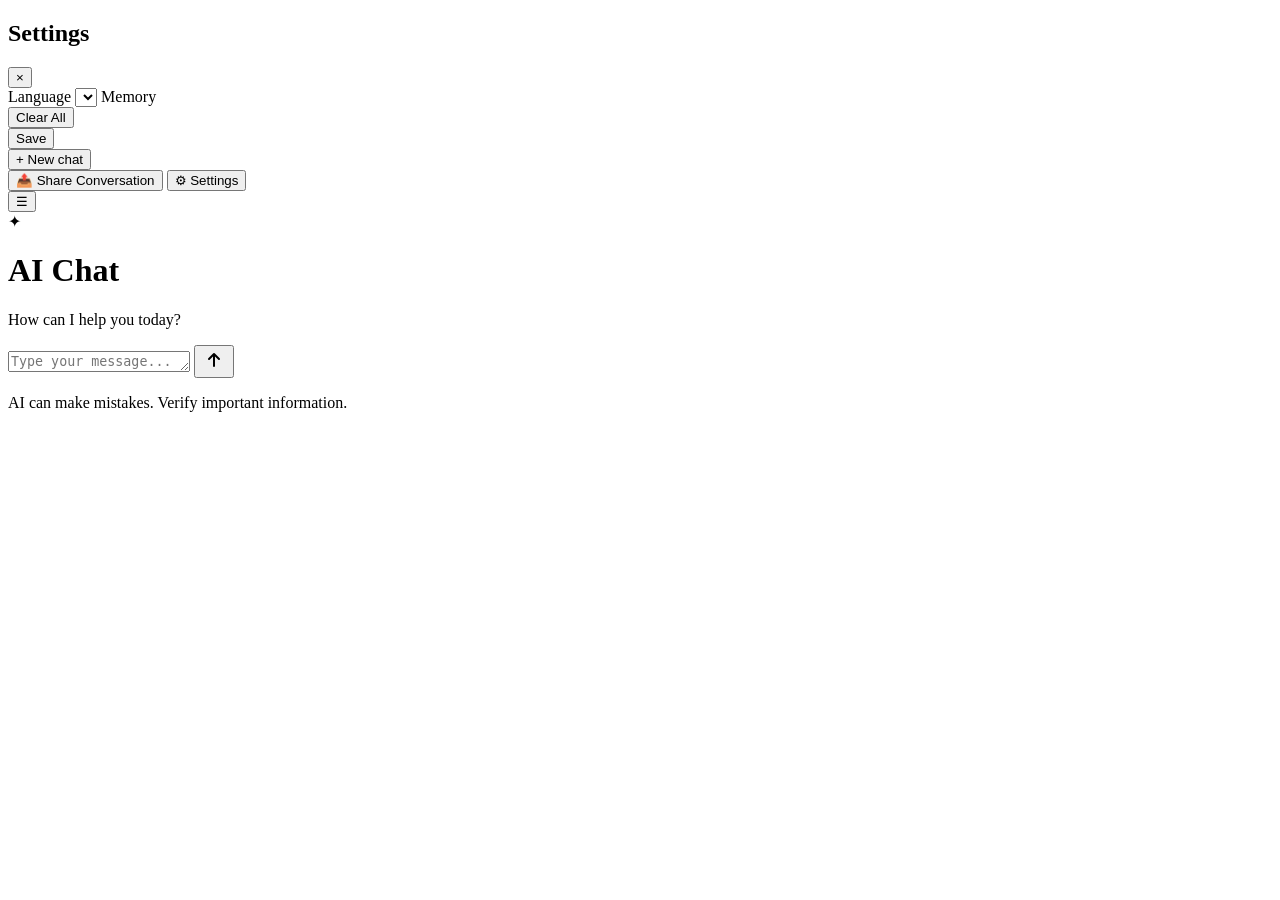
==== app/frontend/index.html @ 7de84224 "v1.0.0: Open-source release - offline AI assistant for emergency and survival Core Application: - Fa" ====
<!doctype html>
<html lang="en" dir="ltr">
  <head>
    <meta charset="UTF-8" />
    <meta name="viewport" content="width=device-width, initial-scale=1.0" />
    <title>AI Chat</title>
    <link rel="stylesheet" href="/static/style.css" />
  </head>
  <body>
    <!-- Settings Modal -->
    <div id="settingsModal" class="modal hidden">
      <div class="modal-backdrop" onclick="closeSettings()"></div>
      <div class="modal-content">
        <div class="modal-header">
          <h2 data-i18n="settings">Settings</h2>
          <button class="modal-close" onclick="closeSettings()">×</button>
        </div>
        <div class="modal-body">
          <label class="setting-label" style="margin-top: 0" data-i18n="language">Language</label>
          <select id="settingsLanguage" class="setting-select"></select>

          <label class="setting-label" data-i18n="memory">Memory</label>
          <div class="memory-row">
            <span id="memoryCount"></span>
            <button onclick="clearAllMemory()" class="btn-danger btn-sm" id="clearMemoryBtn" data-i18n="clearAll">Clear All</button>
          </div>
        </div>
        <div class="modal-footer">
          <button onclick="saveSettings()" class="btn-primary" data-i18n="save">Save</button>
        </div>
      </div>
    </div>

    <!-- Main Layout -->
    <div class="app">
      <!-- Sidebar -->
      <aside class="sidebar" id="sidebar">
        <div class="sidebar-header">
          <button class="btn-new-chat" onclick="newChat()">
            <span class="icon">+</span> <span data-i18n="newChat">New chat</span>
          </button>
        </div>
        <div class="sidebar-conversations" id="conversationList"></div>
        <div class="sidebar-footer">
          <button class="sidebar-btn" onclick="shareConversation()">
            <span class="icon">📤</span> <span data-i18n="shareConversation">Share Conversation</span>
          </button>
          <button class="sidebar-btn" onclick="openSettings()">
            <span class="icon">⚙</span> <span data-i18n="settings">Settings</span>
          </button>
        </div>
      </aside>

      <!-- Sidebar toggle for mobile -->
      <button
        class="sidebar-toggle"
        id="sidebarToggle"
        onclick="toggleSidebar()"
      >
        ☰
      </button>

      <!-- Chat Area -->
      <main class="chat-area">
        <!-- Empty State -->
        <div class="empty-state" id="emptyState">
          <div class="empty-icon">✦</div>
          <h1 data-i18n="emptyTitle">AI Chat</h1>
          <p data-i18n="emptySubtitle">How can I help you today?</p>
        </div>

        <!-- Messages -->
        <div class="messages" id="messages"></div>

        <!-- Input Bar -->
        <div class="input-bar">
          <div class="input-container">
            <textarea
              id="messageInput"
              data-i18n-placeholder="inputPlaceholder"
              placeholder="Type your message..."
              rows="1"
              onkeydown="handleKeyDown(event)"
              oninput="autoResize(this)"
            ></textarea>
            <button class="btn-send" id="sendBtn" onclick="sendMessage()">
              <svg width="24" height="24" viewBox="0 0 24 24" fill="none">
                <path
                  d="M7 11L12 6L17 11M12 18V7"
                  stroke="currentColor"
                  stroke-width="2"
                  stroke-linecap="round"
                  stroke-linejoin="round"
                />
              </svg>
            </button>
          </div>
          <p class="disclaimer" data-i18n="disclaimer">
            AI can make mistakes. Verify important information.
          </p>
        </div>
      </main>
    </div>

    <script src="/static/translations.js"></script>
    <script src="/static/app.js"></script>
  </body>
</html>
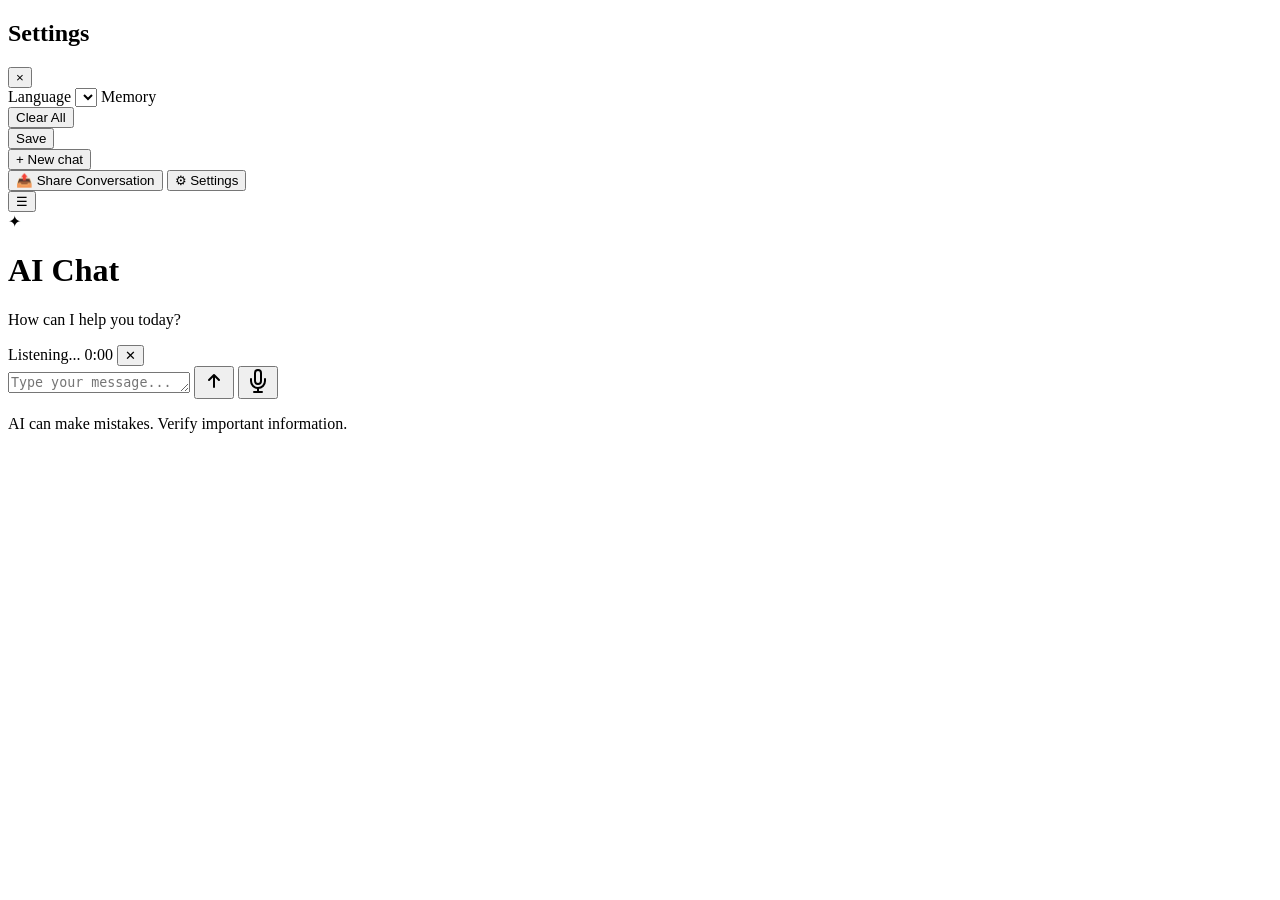
==== commit 5f2ab198: "feat: Offline voice conversation — Whisper STT + Piper TTS - Add voice engine (app/backend/voice_eng" ====
--- a/app/frontend/index.html
+++ b/app/frontend/index.html
@@ -74,6 +74,12 @@
 
         <!-- Input Bar -->
         <div class="input-bar">
+          <div class="voice-status" id="voiceStatus">
+            <div class="voice-indicator"></div>
+            <span class="voice-label" id="voiceLabel">Listening...</span>
+            <span class="voice-timer" id="voiceTimer">0:00</span>
+            <button class="voice-cancel" onclick="cancelVoice()">✕</button>
+          </div>
           <div class="input-container">
             <textarea
               id="messageInput"
@@ -94,6 +100,13 @@
                 />
               </svg>
             </button>
+            <button class="btn-voice" id="voiceBtn" onclick="toggleVoice()" title="Voice chat (hold to talk)">
+              <svg width="24" height="24" viewBox="0 0 24 24" fill="none">
+                <path d="M12 1C10.34 1 9 2.34 9 4V12C9 13.66 10.34 15 12 15C13.66 15 15 13.66 15 12V4C15 2.34 13.66 1 12 1Z" stroke="currentColor" stroke-width="2" stroke-linecap="round" stroke-linejoin="round"/>
+                <path d="M19 10V12C19 15.87 15.87 19 12 19C8.13 19 5 15.87 5 12V10" stroke="currentColor" stroke-width="2" stroke-linecap="round" stroke-linejoin="round"/>
+                <path d="M12 19V23M8 23H16" stroke="currentColor" stroke-width="2" stroke-linecap="round" stroke-linejoin="round"/>
+              </svg>
+            </button>
           </div>
           <p class="disclaimer" data-i18n="disclaimer">
             AI can make mistakes. Verify important information.
